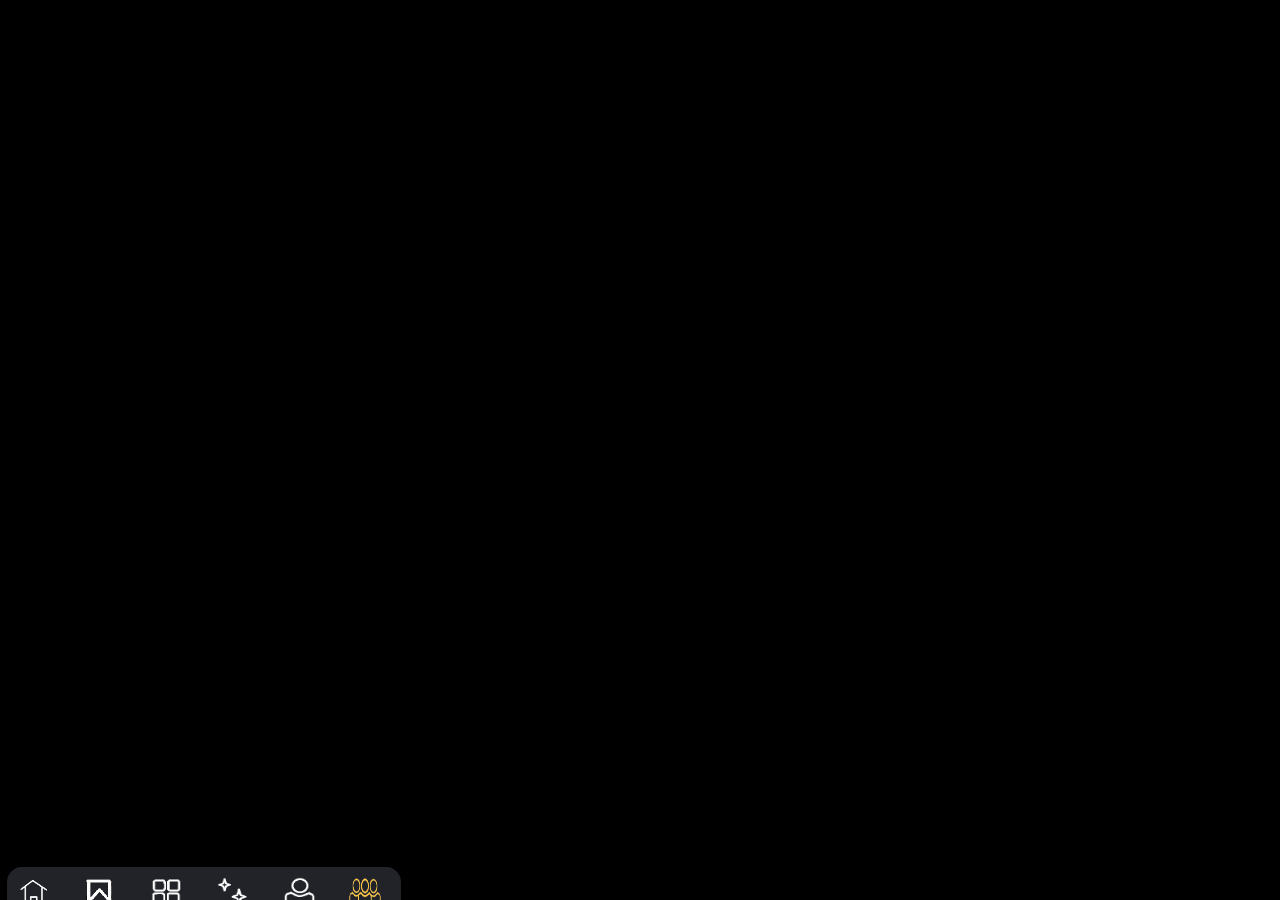
==== public/ComunidadeConversa.html @ 68162198 "Ajustei a fonte do site e arrumei todos os link." ====
<!DOCTYPE html>
<html lang="en">
<head>
    <meta charset="UTF-8">
    <meta name="viewport" content="width=device-width, initial-scale=1.0">
    <link rel="stylesheet" href="../Style/style.css">
    <script src="../scripts/script.js"></script>
    <title>Comunidade - Conversa</title>
</head>
<body>
   <header>

   </header> 

   <main>

   </main>

   <footer id="footer">
    <div>
        <img class="iconesFooter" src="../assets/icons/imagemInicio.png" alt="Icone de Inicio">
        <img class="iconesFooter" src="../assets/icons/imagemMinhasListas.png" alt="Icone de Minhas Listas">
        <img class="iconesFooter" src="../assets/icons/imagemExplorar.png" alt="Icone de Explorar">
        <img class="iconesFooter" src="../assets/icons/imagemSimulcasts.png" alt="Icone de Simulcasts">
        <img class="iconesFooter" src="../assets/icons/imagemConta.png" alt="Icone de Conta">
        <img class="iconesFooter" src="../assets/icons/imagemComunidade.png" alt="Icone de Comunidade">
    </div>>
   </footer>
</body>
</html>
---- Style/style.css ----
body{
    font-family: Arial, Helvetica, sans-serif;
    background-color: black;
    color: white;
}

/*Header*/
#header{
    display: flex;
}

#iconePesquisa{
   padding: 18px;
   height: 30px;
}

#quadradoPesquisar{
    margin-top: 10px;
    background-color: #212329;
    color: white;
    height: 40px;
    width: 175px;
}

/*Main*/
#centralizacaoCapas{
    padding: 20px;
}

.capasAnime{
    display: flex;
    border-style: solid;
    border-color: #d25810;
    border-width: 3px;
    width: 350px;
}

/*Footer*/
#footer{
    position: fixed;
    top: 867px;
    left: 7px;
    background-color: #212329;
    height: 50px;
    border-radius: 15px;
}

.iconesFooter{
    padding: 10px;
    padding-right: 19px;
    height: 30px;
    width: 33px;
}
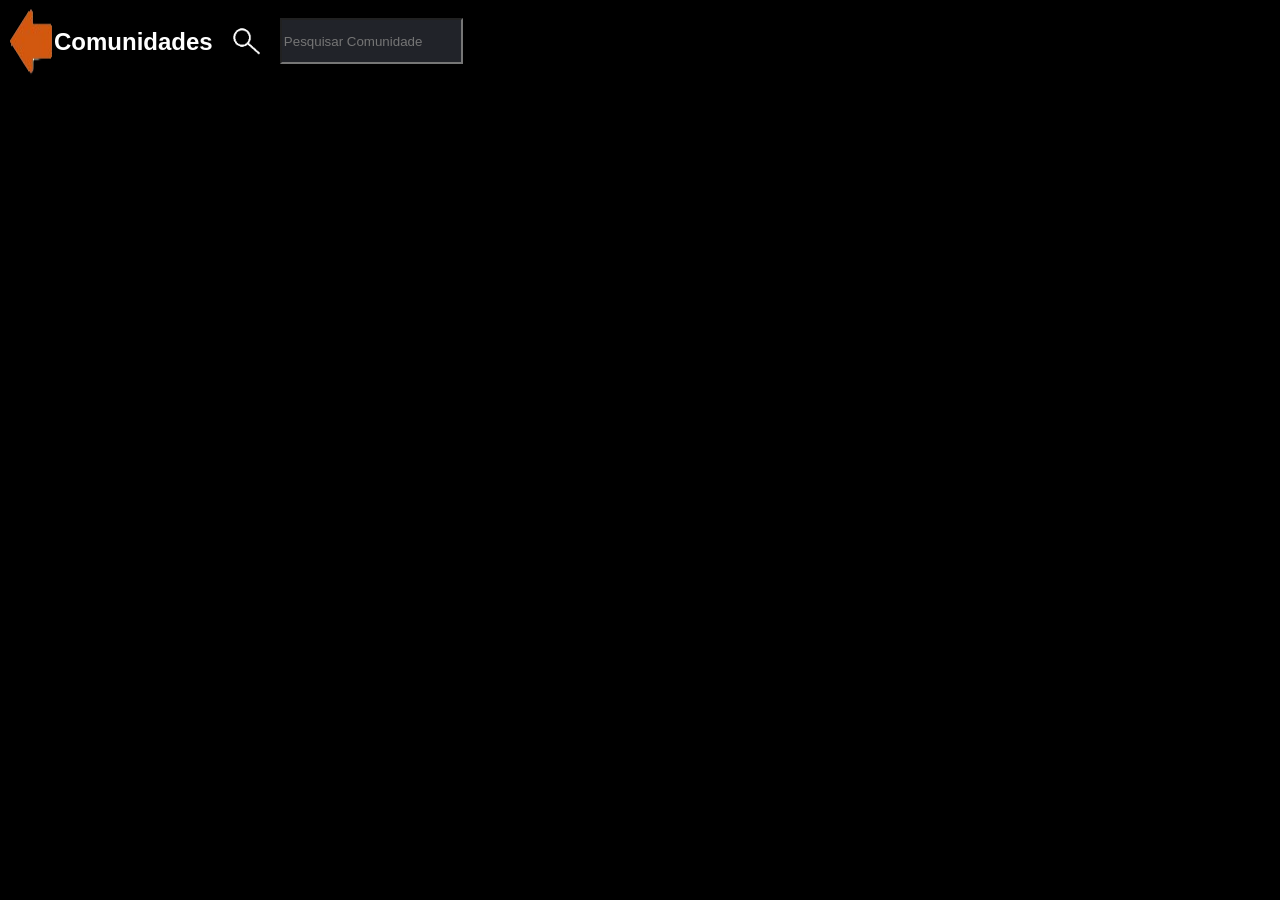
==== commit ed952673: "Realização do footer e do header da página de conversa do site. Arrumei alguns erros de classe e id " ====
--- a/public/ComunidadeConversa.html
+++ b/public/ComunidadeConversa.html
@@ -9,14 +9,20 @@
 </head>
 <body>
    <header>
-
+    <div class="header">
+        <img src="../assets/icons/setaEsquerda.png" alt="Seta para voltar" onclick="voltarPagina()">
+        <h2>Comunidades</h2>
+        <img class="iconePesquisa" src="../assets/icons/imagemPesquisa.png" alt="Icone de pesquisa">
+        <label for="escolherComunidade"></label>
+        <input type="text" class="quadradoPesquisar" name="escolherComunidade" placeholder="Pesquisar Comunidade">
+    </div>
    </header> 
 
    <main>
 
    </main>
 
-   <footer id="footer">
+   <footer id="footerConversa">
     <div>
         <img class="iconesFooter" src="../assets/icons/imagemInicio.png" alt="Icone de Inicio">
         <img class="iconesFooter" src="../assets/icons/imagemMinhasListas.png" alt="Icone de Minhas Listas">
@@ -24,7 +30,7 @@
         <img class="iconesFooter" src="../assets/icons/imagemSimulcasts.png" alt="Icone de Simulcasts">
         <img class="iconesFooter" src="../assets/icons/imagemConta.png" alt="Icone de Conta">
         <img class="iconesFooter" src="../assets/icons/imagemComunidade.png" alt="Icone de Comunidade">
-    </div>>
+    </div>
    </footer>
 </body>
 </html>
--- a/Style/style.css
+++ b/Style/style.css
@@ -4,17 +4,19 @@
     color: white;
 }
 
+/*Página Principal*/
+
 /*Header*/
-#header{
+.header{
     display: flex;
 }
 
-#iconePesquisa{
+.iconePesquisa{
    padding: 18px;
    height: 30px;
 }
 
-#quadradoPesquisar{
+.quadradoPesquisar{
     margin-top: 10px;
     background-color: #212329;
     color: white;
@@ -36,7 +38,7 @@
 }
 
 /*Footer*/
-#footer{
+#footerPrincipal{
     position: fixed;
     top: 867px;
     left: 7px;
@@ -50,4 +52,20 @@
     padding-right: 19px;
     height: 30px;
     width: 33px;
-}+}
+
+/*Página de conversa*/
+
+#h2{
+    padding-left: 2px;
+}
+
+#footerConversa{
+    position: fixed;
+    top: 950px;
+    left: 16px;
+    background-color: #212329;
+    height: 50px;
+    width: 414px;
+    border-radius: 15px;
+}
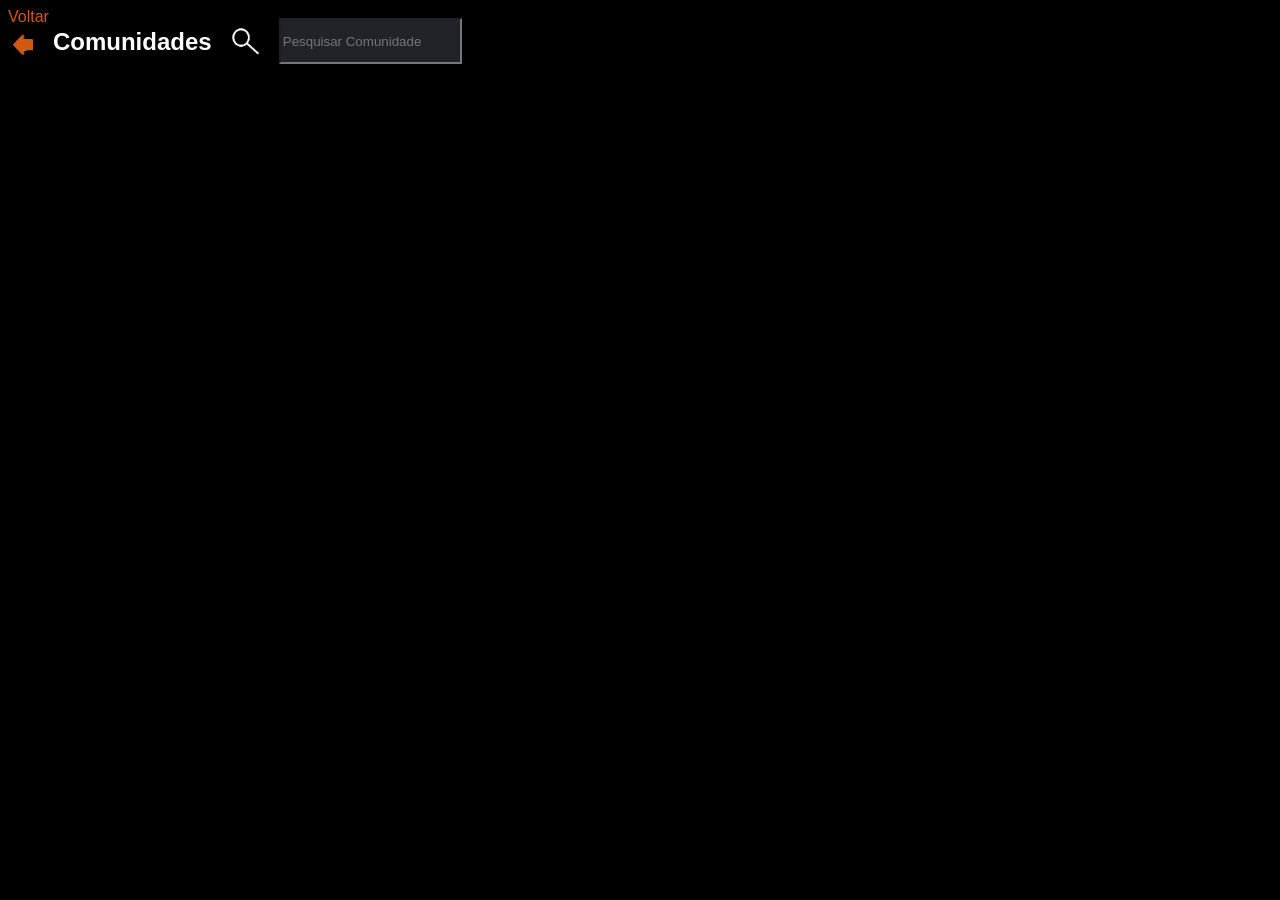
==== commit 693cd87f: "Ajeitei o botão de voltar e o menu de conversa em geral." ====
--- a/public/ComunidadeConversa.html
+++ b/public/ComunidadeConversa.html
@@ -10,7 +10,10 @@
 <body>
    <header>
     <div class="header">
-        <img src="../assets/icons/setaEsquerda.png" alt="Seta para voltar" onclick="voltarPagina()">
+        <div>
+            <p id="voltar">Voltar</p>
+            <img id="tamanhoSeta" src="../assets/icons/setaEsquerda.png" alt="Seta para voltar" onclick="voltarPagina()">
+        </div>
         <h2>Comunidades</h2>
         <img class="iconePesquisa" src="../assets/icons/imagemPesquisa.png" alt="Icone de pesquisa">
         <label for="escolherComunidade"></label>
--- a/Style/style.css
+++ b/Style/style.css
@@ -62,10 +62,22 @@
 
 #footerConversa{
     position: fixed;
-    top: 950px;
-    left: 16px;
+    top: 948px;
+    left: 25px;
     background-color: #212329;
     height: 50px;
-    width: 414px;
     border-radius: 15px;
 }
+
+#tamanhoSeta{
+    height: 22px;
+    width: 22px;
+    padding-left: 4px;
+    margin-top: -18px;
+}
+
+#voltar{
+    margin-top: 0px;
+    padding-right: 4px;
+    color: #d25810;
+}
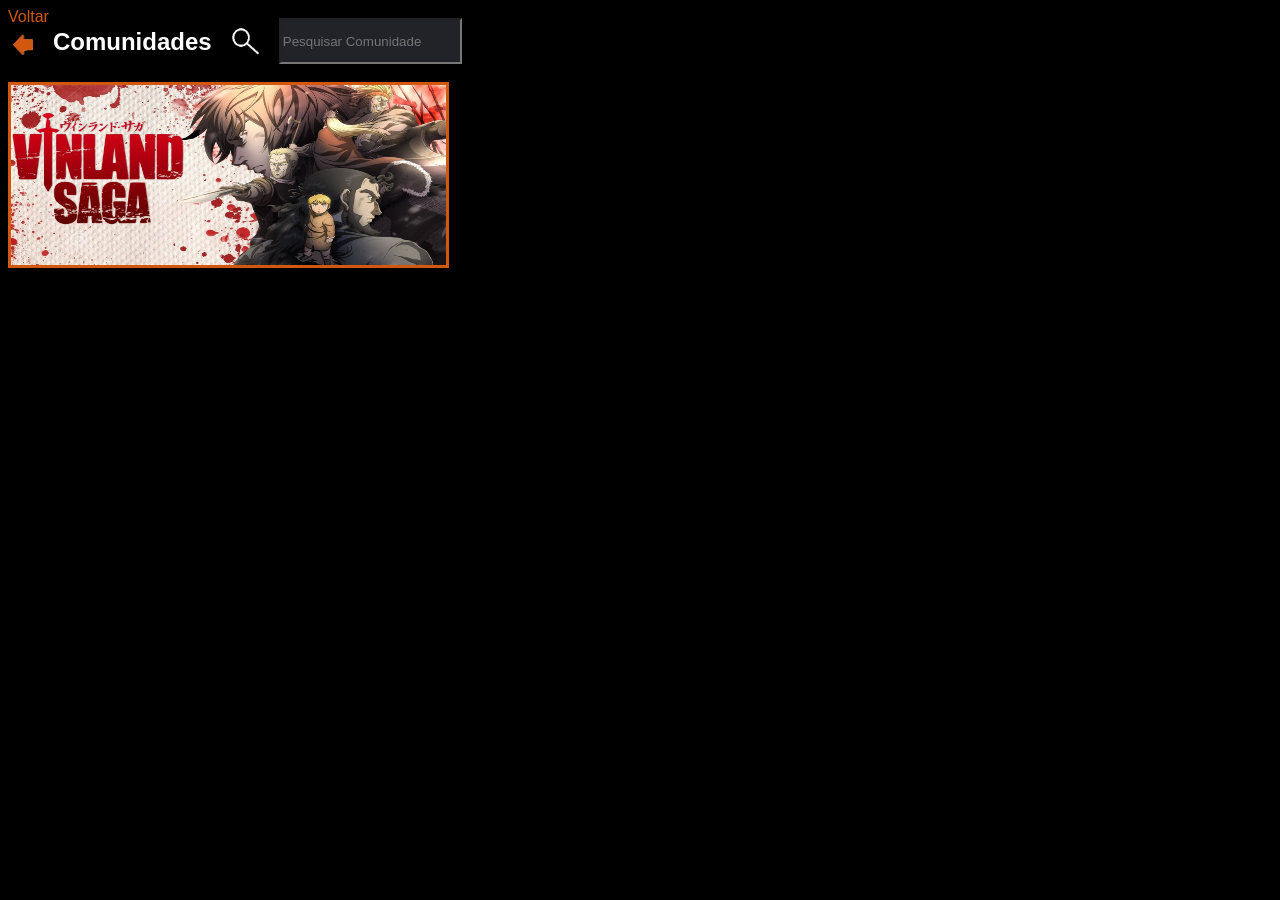
==== commit a7063a99: "Realização da primeira imagem da aba de conversa do site." ====
--- a/public/ComunidadeConversa.html
+++ b/public/ComunidadeConversa.html
@@ -21,8 +21,8 @@
     </div>
    </header> 
 
-   <main>
-
+   <main id="centralizacaoCapasConversa">
+    <img class="capasAnimeConversa" src="../assets/capasAnime/VinlandSaga.jpg" alt="Capa do anime Vinland Saga">
    </main>
 
    <footer id="footerConversa">
--- a/Style/style.css
+++ b/Style/style.css
@@ -25,11 +25,11 @@
 }
 
 /*Main*/
-#centralizacaoCapas{
+#centralizacaoCapasPrincipal{
     padding: 20px;
 }
 
-.capasAnime{
+.capasAnimePrincipal{
     display: flex;
     border-style: solid;
     border-color: #d25810;
@@ -47,26 +47,11 @@
     border-radius: 15px;
 }
 
-.iconesFooter{
-    padding: 10px;
-    padding-right: 19px;
-    height: 30px;
-    width: 33px;
-}
-
 /*Página de conversa*/
 
+/*Header*/
 #h2{
     padding-left: 2px;
-}
-
-#footerConversa{
-    position: fixed;
-    top: 948px;
-    left: 25px;
-    background-color: #212329;
-    height: 50px;
-    border-radius: 15px;
 }
 
 #tamanhoSeta{
@@ -81,3 +66,37 @@
     padding-right: 4px;
     color: #d25810;
 }
+
+/*Main*/
+#centralizacaoCapasConversa{
+    padding-top: 6px;
+}
+
+.capasAnimeConversa{
+    display: flex;
+    border-style: solid;
+    border-color: #d25810;
+    border-width: 3px;
+    width: 435px;
+    height: 180px;
+}
+
+
+/*Footer*/
+#footerConversa{
+    position: fixed;
+    top: 948px;
+    left: 25px;
+    background-color: #212329;
+    height: 50px;
+    border-radius: 15px;
+}
+
+.iconesFooter{
+    padding: 10px;
+    padding-right: 19px;
+    height: 30px;
+    width: 33px;
+}
+
+
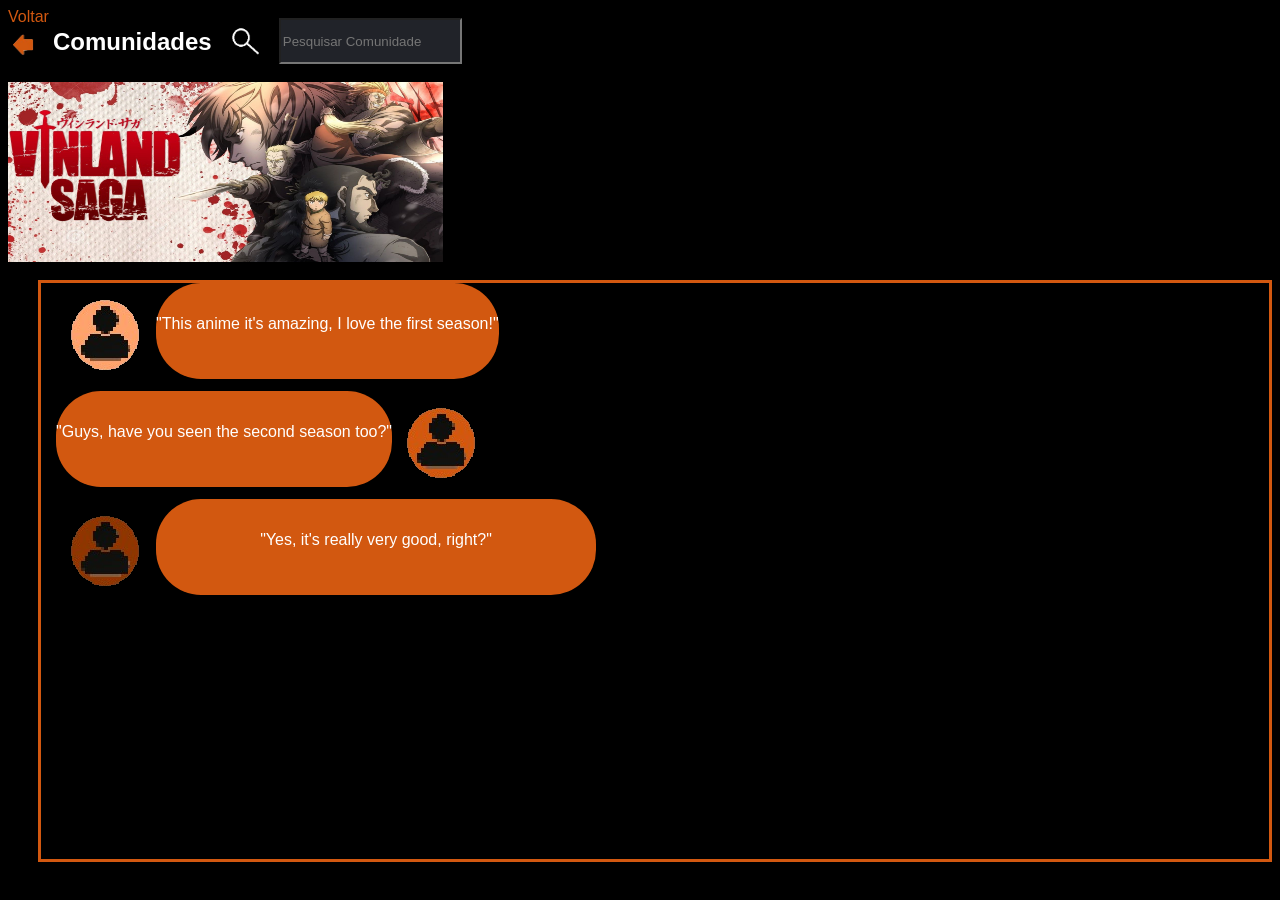
==== commit aad39659: "Desenvolvimento da página de conversa. Adição dos comentários de exemplo dos usuários e realização d" ====
--- a/public/ComunidadeConversa.html
+++ b/public/ComunidadeConversa.html
@@ -23,6 +23,40 @@
 
    <main id="centralizacaoCapasConversa">
     <img class="capasAnimeConversa" src="../assets/capasAnime/VinlandSaga.jpg" alt="Capa do anime Vinland Saga">
+    <br>
+    <div id="bordaConversa">
+        <div>
+            <div class="displayFlex">
+                <img class="displayFlex" src="../assets/icons/iconePerfilConversa1.png" alt="Icone de Perfil">
+                <div id="quadradoPerfil1"><p>"This anime it's amazing, I love the first season!"</p></div>
+            </div>
+           
+            <div class="displayFlex">
+                <div id="quadradoPerfil2"><p>"Guys, have you seen the second season too?"</p></div>
+                <img class="displayFlex" src="../assets/icons/iconePerfilConversa2.png" alt="Icone de Perfil">
+            </div>
+           
+            <div class="displayFlex">
+                <img class="displayFlex" src="../assets/icons/iconePerfilConversa3.png" alt="Icone de Perfil">
+                <div id="quadradoPerfil3"><p>"Yes, it's really very good, right?"</p></div>
+            </div>
+            <br>
+            <br>
+            <br>
+            <br>
+            <br>
+            <br>
+            <br>
+            <br>
+            <br>
+            <br>
+            <br>
+            <br>
+            <br>
+            <br>
+        </div>
+    </div>
+ 
    </main>
 
    <footer id="footerConversa">
--- a/Style/style.css
+++ b/Style/style.css
@@ -68,19 +68,52 @@
 }
 
 /*Main*/
+
+#bordaConversa{
+    border-color: #d25810;
+    border-style: solid;
+    border-width: 3px;
+    padding-left: 15px;
+    margin-left: 30px;
+}
 #centralizacaoCapasConversa{
     padding-top: 6px;
 }
 
 .capasAnimeConversa{
     display: flex;
-    border-style: solid;
-    border-color: #d25810;
-    border-width: 3px;
     width: 435px;
     height: 180px;
 }
 
+.displayFlex{
+    display: flex;
+}
+
+#quadradoPerfil1{
+    background-color: #d25810;
+    text-align: center;
+    height: 80px;
+    padding-top: 16px;
+    border-radius: 45px;
+}
+
+#quadradoPerfil2{
+    background-color: #d25810;
+    text-align: center;
+    height: 80px;
+    padding-top: 16px;
+    border-radius: 45px;
+}
+
+#quadradoPerfil3{
+    background-color: #d25810;
+    text-align: center;
+    height: 80px;
+    width: 440px;
+    padding-top: 16px;
+    border-radius: 45px;
+}
 
 /*Footer*/
 #footerConversa{
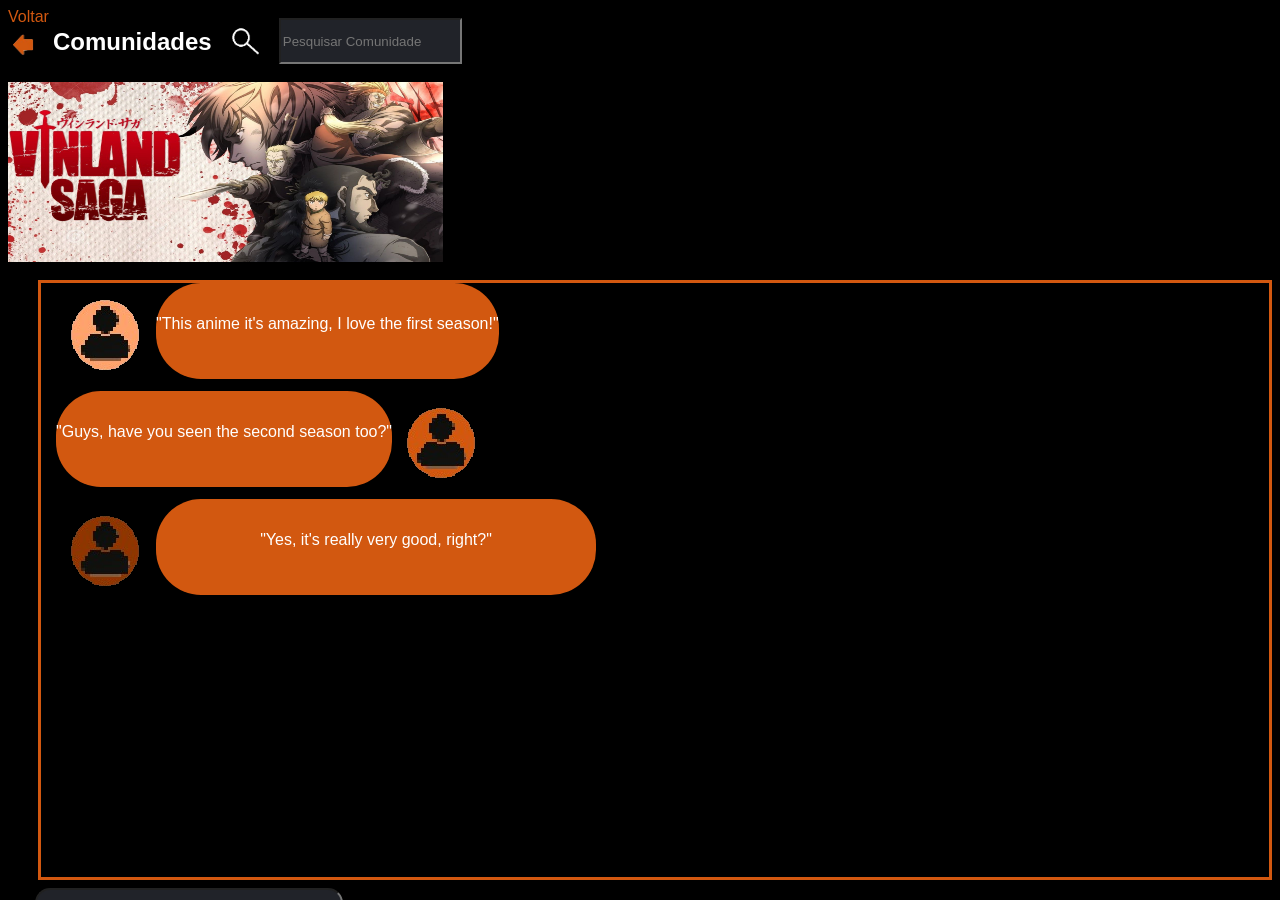
==== commit 6e184994: "Realização da parte de digitação de comentário da comunidade." ====
--- a/public/ComunidadeConversa.html
+++ b/public/ComunidadeConversa.html
@@ -54,8 +54,11 @@
             <br>
             <br>
             <br>
+            <br>
         </div>
+        <label for="mensagemUsuario"></label>
     </div>
+    <input type="text" id="quadradoMensagem" name="mensagemUsuario" placeholder="Digite sua mensagem">
  
    </main>
 
--- a/Style/style.css
+++ b/Style/style.css
@@ -115,6 +115,16 @@
     border-radius: 45px;
 }
 
+#quadradoMensagem{
+    position: fixed;
+    top: 888px;
+    left: 35px;
+    background-color: #212329;
+    width: 300px;
+    height: 50px;
+    border-radius: 15px;
+    color: white;
+}
 /*Footer*/
 #footerConversa{
     position: fixed;
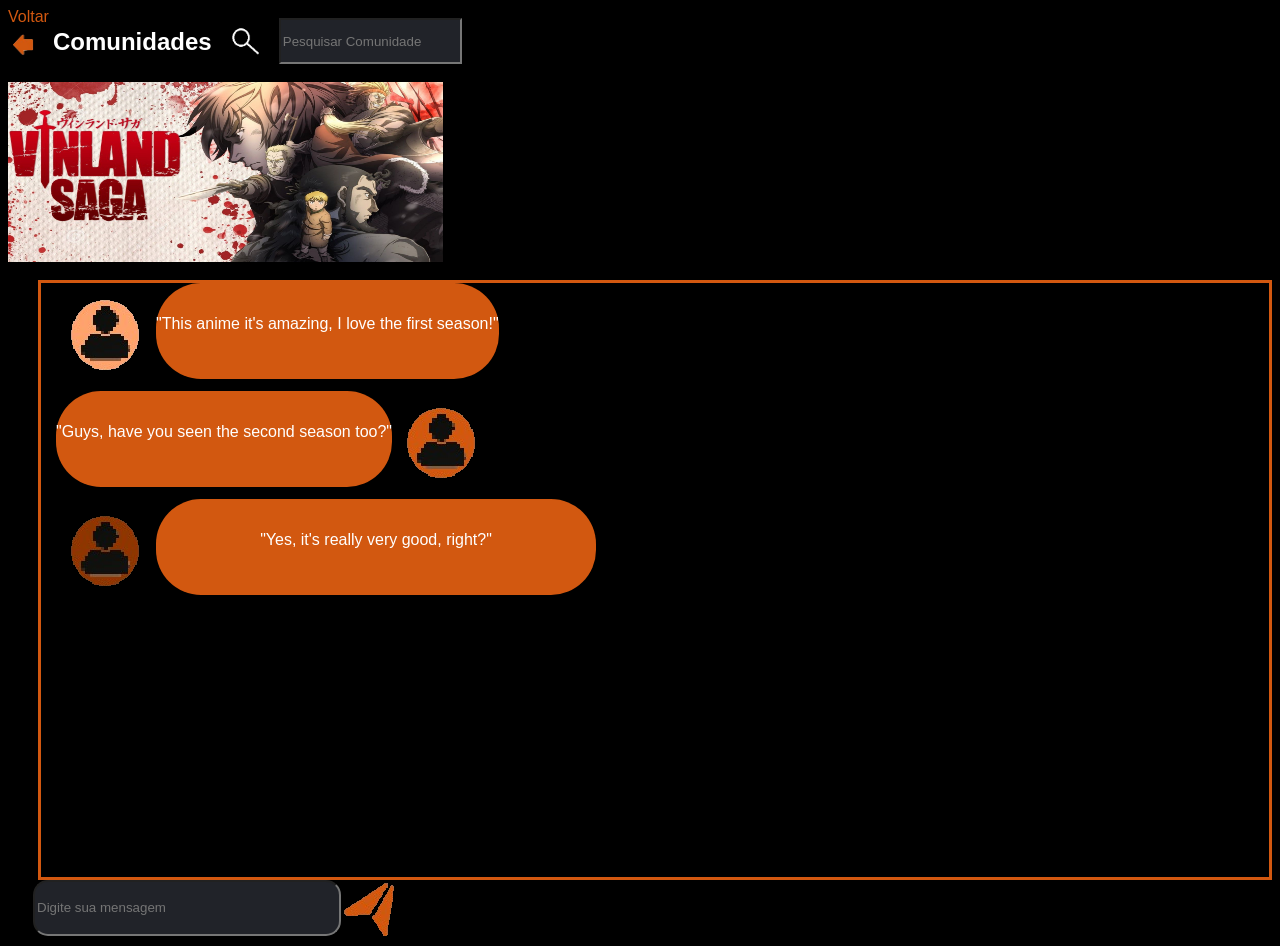
==== commit 25907ae2: "Realização do botão de enviar da comunidade." ====
--- a/public/ComunidadeConversa.html
+++ b/public/ComunidadeConversa.html
@@ -58,8 +58,11 @@
         </div>
         <label for="mensagemUsuario"></label>
     </div>
-    <input type="text" id="quadradoMensagem" name="mensagemUsuario" placeholder="Digite sua mensagem">
- 
+    <div class="displayFlex">
+        <input type="text" id="quadradoMensagem" name="mensagemUsuario" placeholder="Digite sua mensagem">
+        <img src="../assets/icons/imagemEnviar.png" alt="Icone de enviar" onclick="enviarMensagem()">
+    </div>
+   
    </main>
 
    <footer id="footerConversa">
--- a/Style/style.css
+++ b/Style/style.css
@@ -116,9 +116,7 @@
 }
 
 #quadradoMensagem{
-    position: fixed;
-    top: 888px;
-    left: 35px;
+    margin-left: 25px;
     background-color: #212329;
     width: 300px;
     height: 50px;
